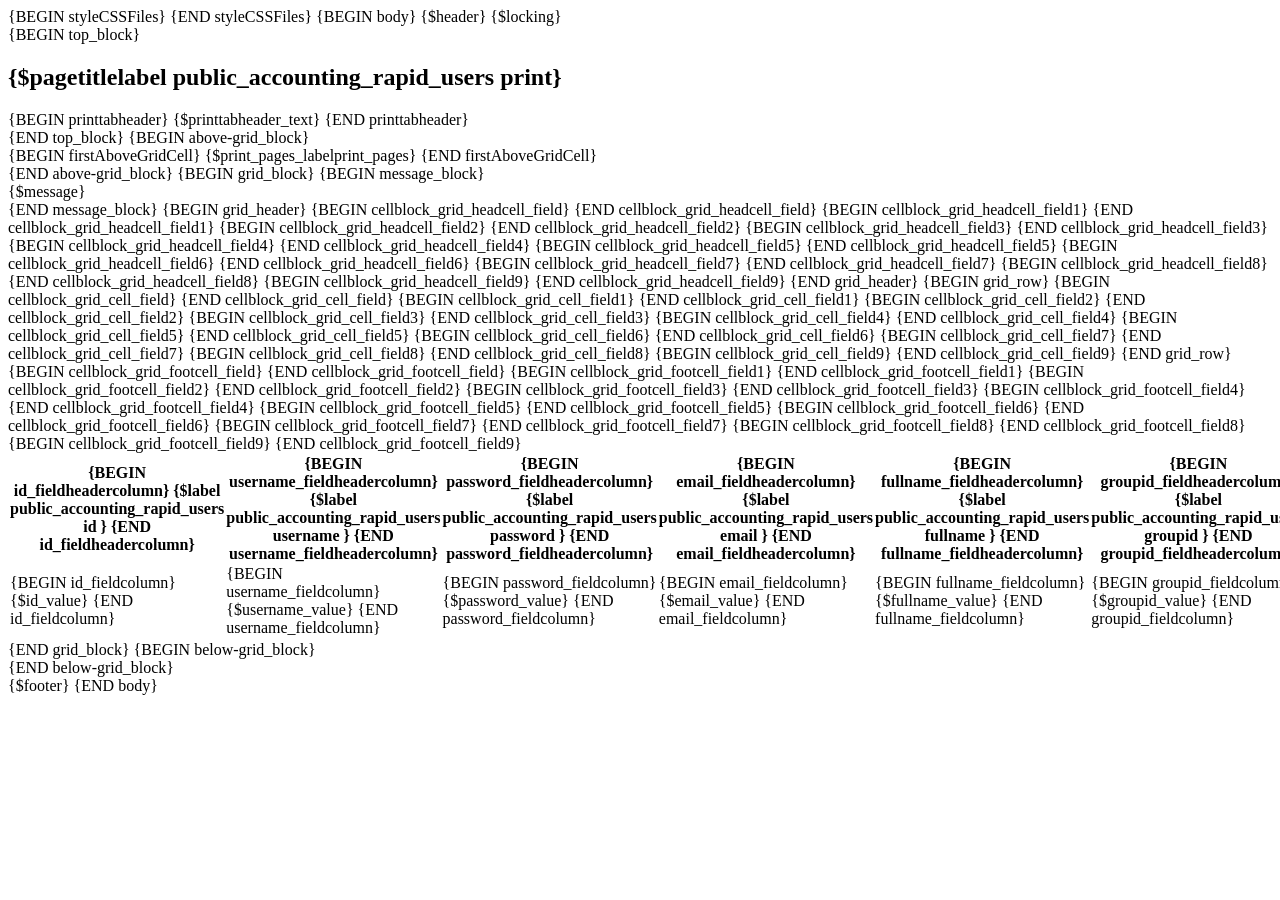
==== templates/accounting_rapid_users_print.htm @ c33c3dd1 "Initial commit" ====
<!doctype html>
<html  {$html_attrs}>
	<head>
						<meta http-equiv="X-UA-Compatible" content="IE=Edge">
	<meta name="viewport" content="width=device-width, initial-scale=1.0">
	<title>{$pagetitle}</title>
	<meta http-equiv="Content-Type" content="text/html; charset=utf-8">
	<base href="{$projectPath}">
		{BEGIN styleCSSFiles}
<link REL="stylesheet" href="{$stylepath}" type="text/css">
{END styleCSSFiles}
			
	</head>

	<body class="{$stylename} function-print" {$bodyattrs}>
	{BEGIN body}
		{$header}
		<style>
			{$containerCss}
		</style>
		{$locking}
		<div class="r-small-page" 
			data-body-align="left"
			data-body-width="standard"
		>
							{BEGIN top_block}
<div class="r-form" data-location="top" id="form_top_{$pageid}" data-makeup="small" {$form_top} data-pageid="{$pageid}" data-page="accounting_rapid_users_print" >		
	 
				<div class="row">
			 
				<div 
	data-cellId="top_c2" data-pageid="{$pageid}"	{$cell_top_c2}
	class=" r-ori-vert			col-md-12
	
">
		 
		<h2 data-itemtype="print_header" data-itemid="print_header" {$item_print_header}="" data-pageid="{$pageid}" >{$pagetitlelabel public_accounting_rapid_users print}</h2>
	 
		{BEGIN printtabheader}
<span data-itemtype="print_subheader" data-itemid="print_subheader" {$item_print_subheader}="" data-pageid="{$pageid}" >
{$printtabheader_text}
</span>
{END printtabheader}
		</div>					</div>
			</div>		
{END top_block}
									{BEGIN above-grid_block}
<div class="r-form" data-location="above-grid" id="form_above-grid_{$pageid}" data-makeup="small" {$form_above-grid} data-pageid="{$pageid}" data-page="accounting_rapid_users_print" >		
	 
				<div class="row">
			 
				<div 
	data-cellId="above-grid_c1" data-pageid="{$pageid}"	{$cell_above-grid_c1}
	class=" r-ori-vert			col-md-12
	
">
		{BEGIN firstAboveGridCell}
		 
		<span data-itemtype="print_pages" data-itemid="print_pages" {$item_print_pages}="" data-pageid="{$pageid}" >
	{$print_pages_labelprint_pages}
</span>			{END firstAboveGridCell}	
	</div>					</div>
			</div>		
{END above-grid_block}
									{BEGIN grid_block}
{BEGIN message_block}
<div data-grid-message data-pageid="{$pageid}" class="alert {$message_class}" role="alert" {$grid_message_attrs}>{$message}</div>
{END message_block}<table data-location="grid" id="form_grid_{$pageid}" data-makeup="small" {$form_grid} data-pageid="{$pageid}" data-page="accounting_rapid_users_print" class=" table table-striped table-bordered r-horizontal-grid  rnr-b-grid rnr-gridtable"
	cellpadding="0"
	data-body-height="1"
>
						<thead>
			{BEGIN grid_header}
			
																									<tr {$rowattrs} {$row_grid_0} class="{$rowclass}
									{$gridHeader_class}
					
								r-gridrow
							">
									{BEGIN cellblock_grid_headcell_field}
	<th
	
	{$cell_grid_headcell_field}
	{$recordattrs}
	class="
		 r-ori-vert		 {$id_class}	"

			data-field="id"
	
	data-cellId="grid_headcell_field" data-pageid="{$pageid}" data-record-id="{$recId}"	
	>

	 
		{BEGIN id_fieldheadercolumn}
<span 
	data-itemtype="grid_field_label" data-itemid="simple_grid_field10" {$item_simple_grid_field10}="" data-pageid="{$pageid}" data-record-id="{$recId}" data-field="id" data-fieldname="id" 

	
	
	>
	<span class="text-label">
		<span>{$label public_accounting_rapid_users id }</span>
			</span>
	</span>
{END id_fieldheadercolumn}

	
	</th>
	{END cellblock_grid_headcell_field}
									{BEGIN cellblock_grid_headcell_field1}
	<th
	
	{$cell_grid_headcell_field1}
	{$recordattrs}
	class="
		 r-ori-vert		 {$username_class}	"

			data-field="username"
	
	data-cellId="grid_headcell_field1" data-pageid="{$pageid}" data-record-id="{$recId}"	
	>

	 
		{BEGIN username_fieldheadercolumn}
<span 
	data-itemtype="grid_field_label" data-itemid="simple_grid_field11" {$item_simple_grid_field11}="" data-pageid="{$pageid}" data-record-id="{$recId}" data-field="username" data-fieldname="username" 

	
	
	>
	<span class="text-label">
		<span>{$label public_accounting_rapid_users username }</span>
			</span>
	</span>
{END username_fieldheadercolumn}

	
	</th>
	{END cellblock_grid_headcell_field1}
									{BEGIN cellblock_grid_headcell_field2}
	<th
	
	{$cell_grid_headcell_field2}
	{$recordattrs}
	class="
		 r-ori-vert		 {$password_class}	"

			data-field="password"
	
	data-cellId="grid_headcell_field2" data-pageid="{$pageid}" data-record-id="{$recId}"	
	>

	 
		{BEGIN password_fieldheadercolumn}
<span 
	data-itemtype="grid_field_label" data-itemid="simple_grid_field12" {$item_simple_grid_field12}="" data-pageid="{$pageid}" data-record-id="{$recId}" data-field="password" data-fieldname="password" 

	
	
	>
	<span class="text-label">
		<span>{$label public_accounting_rapid_users password }</span>
			</span>
	</span>
{END password_fieldheadercolumn}

	
	</th>
	{END cellblock_grid_headcell_field2}
									{BEGIN cellblock_grid_headcell_field3}
	<th
	
	{$cell_grid_headcell_field3}
	{$recordattrs}
	class="
		 r-ori-vert		 {$email_class}	"

			data-field="email"
	
	data-cellId="grid_headcell_field3" data-pageid="{$pageid}" data-record-id="{$recId}"	
	>

	 
		{BEGIN email_fieldheadercolumn}
<span 
	data-itemtype="grid_field_label" data-itemid="simple_grid_field13" {$item_simple_grid_field13}="" data-pageid="{$pageid}" data-record-id="{$recId}" data-field="email" data-fieldname="email" 

	
	
	>
	<span class="text-label">
		<span>{$label public_accounting_rapid_users email }</span>
			</span>
	</span>
{END email_fieldheadercolumn}

	
	</th>
	{END cellblock_grid_headcell_field3}
									{BEGIN cellblock_grid_headcell_field4}
	<th
	
	{$cell_grid_headcell_field4}
	{$recordattrs}
	class="
		 r-ori-vert		 {$fullname_class}	"

			data-field="fullname"
	
	data-cellId="grid_headcell_field4" data-pageid="{$pageid}" data-record-id="{$recId}"	
	>

	 
		{BEGIN fullname_fieldheadercolumn}
<span 
	data-itemtype="grid_field_label" data-itemid="simple_grid_field14" {$item_simple_grid_field14}="" data-pageid="{$pageid}" data-record-id="{$recId}" data-field="fullname" data-fieldname="fullname" 

	
	
	>
	<span class="text-label">
		<span>{$label public_accounting_rapid_users fullname }</span>
			</span>
	</span>
{END fullname_fieldheadercolumn}

	
	</th>
	{END cellblock_grid_headcell_field4}
									{BEGIN cellblock_grid_headcell_field5}
	<th
	
	{$cell_grid_headcell_field5}
	{$recordattrs}
	class="
		 r-ori-vert		 {$groupid_class}	"

			data-field="groupid"
	
	data-cellId="grid_headcell_field5" data-pageid="{$pageid}" data-record-id="{$recId}"	
	>

	 
		{BEGIN groupid_fieldheadercolumn}
<span 
	data-itemtype="grid_field_label" data-itemid="simple_grid_field15" {$item_simple_grid_field15}="" data-pageid="{$pageid}" data-record-id="{$recId}" data-field="groupid" data-fieldname="groupid" 

	
	
	>
	<span class="text-label">
		<span>{$label public_accounting_rapid_users groupid }</span>
			</span>
	</span>
{END groupid_fieldheadercolumn}

	
	</th>
	{END cellblock_grid_headcell_field5}
									{BEGIN cellblock_grid_headcell_field6}
	<th
	
	{$cell_grid_headcell_field6}
	{$recordattrs}
	class="
		 r-ori-vert		 {$active_class}	"

			data-field="active"
	
	data-cellId="grid_headcell_field6" data-pageid="{$pageid}" data-record-id="{$recId}"	
	>

	 
		{BEGIN active_fieldheadercolumn}
<span 
	data-itemtype="grid_field_label" data-itemid="simple_grid_field16" {$item_simple_grid_field16}="" data-pageid="{$pageid}" data-record-id="{$recId}" data-field="active" data-fieldname="active" 

	
	
	>
	<span class="text-label">
		<span>{$label public_accounting_rapid_users active }</span>
			</span>
	</span>
{END active_fieldheadercolumn}

	
	</th>
	{END cellblock_grid_headcell_field6}
									{BEGIN cellblock_grid_headcell_field7}
	<th
	
	{$cell_grid_headcell_field7}
	{$recordattrs}
	class="
		 r-ori-vert		 {$ext_security_id_class}	"

			data-field="ext_security_id"
	
	data-cellId="grid_headcell_field7" data-pageid="{$pageid}" data-record-id="{$recId}"	
	>

	 
		{BEGIN ext_security_id_fieldheadercolumn}
<span 
	data-itemtype="grid_field_label" data-itemid="simple_grid_field17" {$item_simple_grid_field17}="" data-pageid="{$pageid}" data-record-id="{$recId}" data-field="ext_security_id" data-fieldname="ext_security_id" 

	
	
	>
	<span class="text-label">
		<span>{$label public_accounting_rapid_users ext_security_id }</span>
			</span>
	</span>
{END ext_security_id_fieldheadercolumn}

	
	</th>
	{END cellblock_grid_headcell_field7}
									{BEGIN cellblock_grid_headcell_field8}
	<th
	
	{$cell_grid_headcell_field8}
	{$recordattrs}
	class="
		 r-ori-vert		 {$created_at_class}	"

			data-field="created_at"
	
	data-cellId="grid_headcell_field8" data-pageid="{$pageid}" data-record-id="{$recId}"	
	>

	 
		{BEGIN created_at_fieldheadercolumn}
<span 
	data-itemtype="grid_field_label" data-itemid="simple_grid_field18" {$item_simple_grid_field18}="" data-pageid="{$pageid}" data-record-id="{$recId}" data-field="created_at" data-fieldname="created_at" 

	
	
	>
	<span class="text-label">
		<span>{$label public_accounting_rapid_users created_at }</span>
			</span>
	</span>
{END created_at_fieldheadercolumn}

	
	</th>
	{END cellblock_grid_headcell_field8}
									{BEGIN cellblock_grid_headcell_field9}
	<th
	
	{$cell_grid_headcell_field9}
	{$recordattrs}
	class="
		 r-ori-vert		 {$updated_at_class}	"

			data-field="updated_at"
	
	data-cellId="grid_headcell_field9" data-pageid="{$pageid}" data-record-id="{$recId}"	
	>

	 
		{BEGIN updated_at_fieldheadercolumn}
<span 
	data-itemtype="grid_field_label" data-itemid="simple_grid_field19" {$item_simple_grid_field19}="" data-pageid="{$pageid}" data-record-id="{$recId}" data-field="updated_at" data-fieldname="updated_at" 

	
	
	>
	<span class="text-label">
		<span>{$label public_accounting_rapid_users updated_at }</span>
			</span>
	</span>
{END updated_at_fieldheadercolumn}

	
	</th>
	{END cellblock_grid_headcell_field9}
							</tr>
															
					{END grid_header}
			</thead>
															{BEGIN grid_row}
					<tbody>
							
																														<tr {$rowattrs} {$row_grid_1} class="{$rowclass}
				
								r-gridrow
							">
									{BEGIN cellblock_grid_cell_field}
	<td
	
	{$cell_grid_cell_field}
	{$recordattrs}
	class="
		 r-ori-vert		 {$id_class}	"

			data-field="id"
	
	data-cellId="grid_cell_field" data-pageid="{$pageid}" data-record-id="{$recId}"	
	>

	 
		{BEGIN id_fieldcolumn}
<span data-itemtype="grid_field" data-itemid="simple_grid_field" {$item_simple_grid_field}="" data-pageid="{$pageid}" data-record-id="{$recId}" data-field="id" data-fieldname="id" data-default-width="" >
{$id_value}
</span>
{END id_fieldcolumn}	
	</td>
	{END cellblock_grid_cell_field}
									{BEGIN cellblock_grid_cell_field1}
	<td
	
	{$cell_grid_cell_field1}
	{$recordattrs}
	class="
		 r-ori-vert		 {$username_class}	"

			data-field="username"
	
	data-cellId="grid_cell_field1" data-pageid="{$pageid}" data-record-id="{$recId}"	
	>

	 
		{BEGIN username_fieldcolumn}
<span data-itemtype="grid_field" data-itemid="simple_grid_field1" {$item_simple_grid_field1}="" data-pageid="{$pageid}" data-record-id="{$recId}" data-field="username" data-fieldname="username" data-default-width="" >
{$username_value}
</span>
{END username_fieldcolumn}	
	</td>
	{END cellblock_grid_cell_field1}
									{BEGIN cellblock_grid_cell_field2}
	<td
	
	{$cell_grid_cell_field2}
	{$recordattrs}
	class="
		 r-ori-vert		 {$password_class}	"

			data-field="password"
	
	data-cellId="grid_cell_field2" data-pageid="{$pageid}" data-record-id="{$recId}"	
	>

	 
		{BEGIN password_fieldcolumn}
<span data-itemtype="grid_field" data-itemid="simple_grid_field2" {$item_simple_grid_field2}="" data-pageid="{$pageid}" data-record-id="{$recId}" data-field="password" data-fieldname="password" data-default-width="" >
{$password_value}
</span>
{END password_fieldcolumn}	
	</td>
	{END cellblock_grid_cell_field2}
									{BEGIN cellblock_grid_cell_field3}
	<td
	
	{$cell_grid_cell_field3}
	{$recordattrs}
	class="
		 r-ori-vert		 {$email_class}	"

			data-field="email"
	
	data-cellId="grid_cell_field3" data-pageid="{$pageid}" data-record-id="{$recId}"	
	>

	 
		{BEGIN email_fieldcolumn}
<span data-itemtype="grid_field" data-itemid="simple_grid_field3" {$item_simple_grid_field3}="" data-pageid="{$pageid}" data-record-id="{$recId}" data-field="email" data-fieldname="email" data-default-width="" >
{$email_value}
</span>
{END email_fieldcolumn}	
	</td>
	{END cellblock_grid_cell_field3}
									{BEGIN cellblock_grid_cell_field4}
	<td
	
	{$cell_grid_cell_field4}
	{$recordattrs}
	class="
		 r-ori-vert		 {$fullname_class}	"

			data-field="fullname"
	
	data-cellId="grid_cell_field4" data-pageid="{$pageid}" data-record-id="{$recId}"	
	>

	 
		{BEGIN fullname_fieldcolumn}
<span data-itemtype="grid_field" data-itemid="simple_grid_field4" {$item_simple_grid_field4}="" data-pageid="{$pageid}" data-record-id="{$recId}" data-field="fullname" data-fieldname="fullname" data-default-width="" >
{$fullname_value}
</span>
{END fullname_fieldcolumn}	
	</td>
	{END cellblock_grid_cell_field4}
									{BEGIN cellblock_grid_cell_field5}
	<td
	
	{$cell_grid_cell_field5}
	{$recordattrs}
	class="
		 r-ori-vert		 {$groupid_class}	"

			data-field="groupid"
	
	data-cellId="grid_cell_field5" data-pageid="{$pageid}" data-record-id="{$recId}"	
	>

	 
		{BEGIN groupid_fieldcolumn}
<span data-itemtype="grid_field" data-itemid="simple_grid_field5" {$item_simple_grid_field5}="" data-pageid="{$pageid}" data-record-id="{$recId}" data-field="groupid" data-fieldname="groupid" data-default-width="" >
{$groupid_value}
</span>
{END groupid_fieldcolumn}	
	</td>
	{END cellblock_grid_cell_field5}
									{BEGIN cellblock_grid_cell_field6}
	<td
	
	{$cell_grid_cell_field6}
	{$recordattrs}
	class="
		 r-ori-vert		 {$active_class}	"

			data-field="active"
	
	data-cellId="grid_cell_field6" data-pageid="{$pageid}" data-record-id="{$recId}"	
	>

	 
		{BEGIN active_fieldcolumn}
<span data-itemtype="grid_field" data-itemid="simple_grid_field6" {$item_simple_grid_field6}="" data-pageid="{$pageid}" data-record-id="{$recId}" data-field="active" data-fieldname="active" data-default-width="" >
{$active_value}
</span>
{END active_fieldcolumn}	
	</td>
	{END cellblock_grid_cell_field6}
									{BEGIN cellblock_grid_cell_field7}
	<td
	
	{$cell_grid_cell_field7}
	{$recordattrs}
	class="
		 r-ori-vert		 {$ext_security_id_class}	"

			data-field="ext_security_id"
	
	data-cellId="grid_cell_field7" data-pageid="{$pageid}" data-record-id="{$recId}"	
	>

	 
		{BEGIN ext_security_id_fieldcolumn}
<span data-itemtype="grid_field" data-itemid="simple_grid_field7" {$item_simple_grid_field7}="" data-pageid="{$pageid}" data-record-id="{$recId}" data-field="ext_security_id" data-fieldname="ext_security_id" data-default-width="" >
{$ext_security_id_value}
</span>
{END ext_security_id_fieldcolumn}	
	</td>
	{END cellblock_grid_cell_field7}
									{BEGIN cellblock_grid_cell_field8}
	<td
	
	{$cell_grid_cell_field8}
	{$recordattrs}
	class="
		 r-ori-vert		 {$created_at_class}	"

			data-field="created_at"
	
	data-cellId="grid_cell_field8" data-pageid="{$pageid}" data-record-id="{$recId}"	
	>

	 
		{BEGIN created_at_fieldcolumn}
<span data-itemtype="grid_field" data-itemid="simple_grid_field8" {$item_simple_grid_field8}="" data-pageid="{$pageid}" data-record-id="{$recId}" data-field="created_at" data-fieldname="created_at" data-default-width="" >
{$created_at_value}
</span>
{END created_at_fieldcolumn}	
	</td>
	{END cellblock_grid_cell_field8}
									{BEGIN cellblock_grid_cell_field9}
	<td
	
	{$cell_grid_cell_field9}
	{$recordattrs}
	class="
		 r-ori-vert		 {$updated_at_class}	"

			data-field="updated_at"
	
	data-cellId="grid_cell_field9" data-pageid="{$pageid}" data-record-id="{$recId}"	
	>

	 
		{BEGIN updated_at_fieldcolumn}
<span data-itemtype="grid_field" data-itemid="simple_grid_field9" {$item_simple_grid_field9}="" data-pageid="{$pageid}" data-record-id="{$recId}" data-field="updated_at" data-fieldname="updated_at" data-default-width="" >
{$updated_at_value}
</span>
{END updated_at_fieldcolumn}	
	</td>
	{END cellblock_grid_cell_field9}
							</tr>
										
											</tbody>
					{END grid_row}
													<tfoot>
			
																																			<tr {$rowattrs} {$row_grid_2} class="{$rowclass}
									{$gridFooter_class}
					
								r-gridrow
							">
									{BEGIN cellblock_grid_footcell_field}
	<td
	
	{$cell_grid_footcell_field}
	{$recordattrs}
	class="
		 r-ori-vert		 {$id_class}	"

	
	data-cellId="grid_footcell_field" data-pageid="{$pageid}" data-record-id="{$recId}" data-page="accounting_rapid_users_print"	
	>

	
	</td>
	{END cellblock_grid_footcell_field}
									{BEGIN cellblock_grid_footcell_field1}
	<td
	
	{$cell_grid_footcell_field1}
	{$recordattrs}
	class="
		 r-ori-vert		 {$username_class}	"

	
	data-cellId="grid_footcell_field1" data-pageid="{$pageid}" data-record-id="{$recId}" data-page="accounting_rapid_users_print"	
	>

	
	</td>
	{END cellblock_grid_footcell_field1}
									{BEGIN cellblock_grid_footcell_field2}
	<td
	
	{$cell_grid_footcell_field2}
	{$recordattrs}
	class="
		 r-ori-vert		 {$password_class}	"

	
	data-cellId="grid_footcell_field2" data-pageid="{$pageid}" data-record-id="{$recId}" data-page="accounting_rapid_users_print"	
	>

	
	</td>
	{END cellblock_grid_footcell_field2}
									{BEGIN cellblock_grid_footcell_field3}
	<td
	
	{$cell_grid_footcell_field3}
	{$recordattrs}
	class="
		 r-ori-vert		 {$email_class}	"

	
	data-cellId="grid_footcell_field3" data-pageid="{$pageid}" data-record-id="{$recId}" data-page="accounting_rapid_users_print"	
	>

	
	</td>
	{END cellblock_grid_footcell_field3}
									{BEGIN cellblock_grid_footcell_field4}
	<td
	
	{$cell_grid_footcell_field4}
	{$recordattrs}
	class="
		 r-ori-vert		 {$fullname_class}	"

	
	data-cellId="grid_footcell_field4" data-pageid="{$pageid}" data-record-id="{$recId}" data-page="accounting_rapid_users_print"	
	>

	
	</td>
	{END cellblock_grid_footcell_field4}
									{BEGIN cellblock_grid_footcell_field5}
	<td
	
	{$cell_grid_footcell_field5}
	{$recordattrs}
	class="
		 r-ori-vert		 {$groupid_class}	"

	
	data-cellId="grid_footcell_field5" data-pageid="{$pageid}" data-record-id="{$recId}" data-page="accounting_rapid_users_print"	
	>

	
	</td>
	{END cellblock_grid_footcell_field5}
									{BEGIN cellblock_grid_footcell_field6}
	<td
	
	{$cell_grid_footcell_field6}
	{$recordattrs}
	class="
		 r-ori-vert		 {$active_class}	"

	
	data-cellId="grid_footcell_field6" data-pageid="{$pageid}" data-record-id="{$recId}" data-page="accounting_rapid_users_print"	
	>

	
	</td>
	{END cellblock_grid_footcell_field6}
									{BEGIN cellblock_grid_footcell_field7}
	<td
	
	{$cell_grid_footcell_field7}
	{$recordattrs}
	class="
		 r-ori-vert		 {$ext_security_id_class}	"

	
	data-cellId="grid_footcell_field7" data-pageid="{$pageid}" data-record-id="{$recId}" data-page="accounting_rapid_users_print"	
	>

	
	</td>
	{END cellblock_grid_footcell_field7}
									{BEGIN cellblock_grid_footcell_field8}
	<td
	
	{$cell_grid_footcell_field8}
	{$recordattrs}
	class="
		 r-ori-vert		 {$created_at_class}	"

	
	data-cellId="grid_footcell_field8" data-pageid="{$pageid}" data-record-id="{$recId}" data-page="accounting_rapid_users_print"	
	>

	
	</td>
	{END cellblock_grid_footcell_field8}
									{BEGIN cellblock_grid_footcell_field9}
	<td
	
	{$cell_grid_footcell_field9}
	{$recordattrs}
	class="
		 r-ori-vert		 {$updated_at_class}	"

	
	data-cellId="grid_footcell_field9" data-pageid="{$pageid}" data-record-id="{$recId}" data-page="accounting_rapid_users_print"	
	>

	
	</td>
	{END cellblock_grid_footcell_field9}
							</tr>
					
					</tfoot>
				</table>
{END grid_block}
									{BEGIN below-grid_block}
<div class="r-form" data-location="below-grid" id="form_below-grid_{$pageid}" data-makeup="small" {$form_below-grid} data-pageid="{$pageid}" data-page="accounting_rapid_users_print" >		
	 
				<div class="row">
			 
				<div 
	data-cellId="below-grid_c1" data-pageid="{$pageid}"	{$cell_below-grid_c1}
	class=" r-ori-vert			col-md-12
	
">
			</div>					</div>
			</div>		
{END below-grid_block}
			</div>
		{$footer}
	{END body}
	</body>
</html>
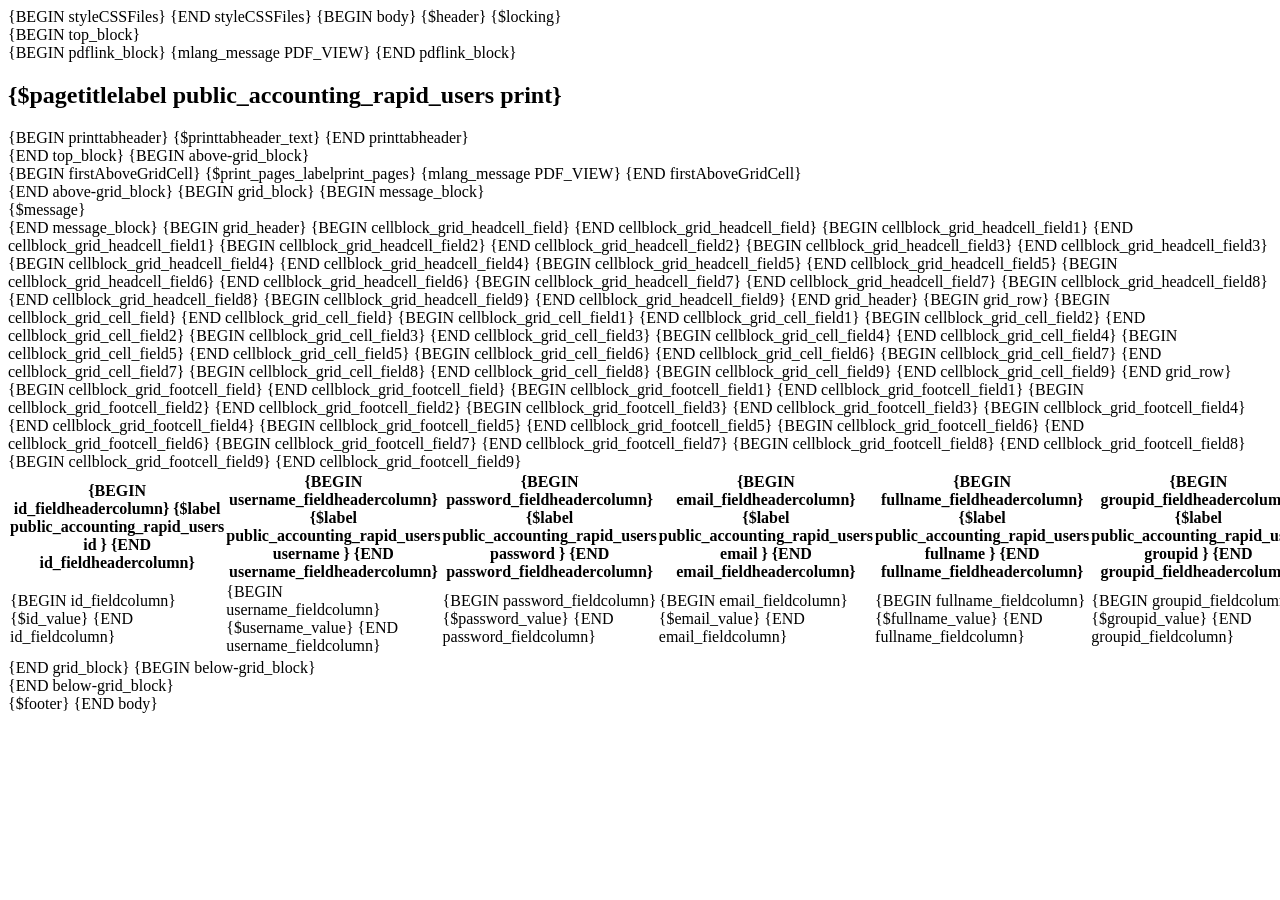
==== commit 5fa4e052: "Initial commit" ====
--- a/templates/accounting_rapid_users_print.htm
+++ b/templates/accounting_rapid_users_print.htm
@@ -29,6 +29,32 @@
 				<div class="row">
 			 
 				<div 
+	data-cellId="top_c1" data-pageid="{$pageid}"	{$cell_top_c1}
+	class=" r-ori-vert			col-md-12
+	
+">
+		 
+		{BEGIN pdflink_block}
+<span data-itemtype="print_pdf" data-itemid="print_pdf" {$item_print_pdf}="" data-pageid="{$pageid}" data-small="" data-button-item>
+	<a type="button" title="" class="btn btn-default   
+	pdflink" data-pdfpage="print" 
+data-scope="0" 
+data-split="0" 
+data-records="10" 
+data-orientation="portrait" 
+data-scale="100" 
+data-filename="Accounting Rapid Users.pdf" 
+data-pagesize="LETTER" 
+data-pagetype="print" 
+{$pdflink_attrs} >
+							{mlang_message PDF_VIEW}			</a>
+</span>
+{END pdflink_block}
+		</div>					</div>
+			 
+				<div class="row">
+			 
+				<div 
 	data-cellId="top_c2" data-pageid="{$pageid}"	{$cell_top_c2}
 	class=" r-ori-vert			col-md-12
 	
@@ -51,14 +77,29 @@
 			 
 				<div 
 	data-cellId="above-grid_c1" data-pageid="{$pageid}"	{$cell_above-grid_c1}
-	class=" r-ori-vert			col-md-12
+	class="			col-md-12
 	
 ">
 		{BEGIN firstAboveGridCell}
 		 
 		<span data-itemtype="print_pages" data-itemid="print_pages" {$item_print_pages}="" data-pageid="{$pageid}" >
 	{$print_pages_labelprint_pages}
-</span>			{END firstAboveGridCell}	
+</span>	 
+		<span data-itemtype="view_pdf" data-itemid="view_pdf" {$item_view_pdf}="" data-pageid="{$pageid}" data-small="" data-button-item>
+	<a type="button" title="" class="btn btn-default   
+	pdflink" data-pdfpage="print" 
+data-scope="0" 
+data-split="0" 
+data-records="10" 
+data-orientation="portrait" 
+data-scale="100" 
+data-filename="Accounting Rapid Users.pdf" 
+data-pagesize="LETTER" 
+data-pagetype="print" 
+{$pdflink_attrs} >
+							{mlang_message PDF_VIEW}			</a>
+</span>
+			{END firstAboveGridCell}	
 	</div>					</div>
 			</div>		
 {END above-grid_block}
